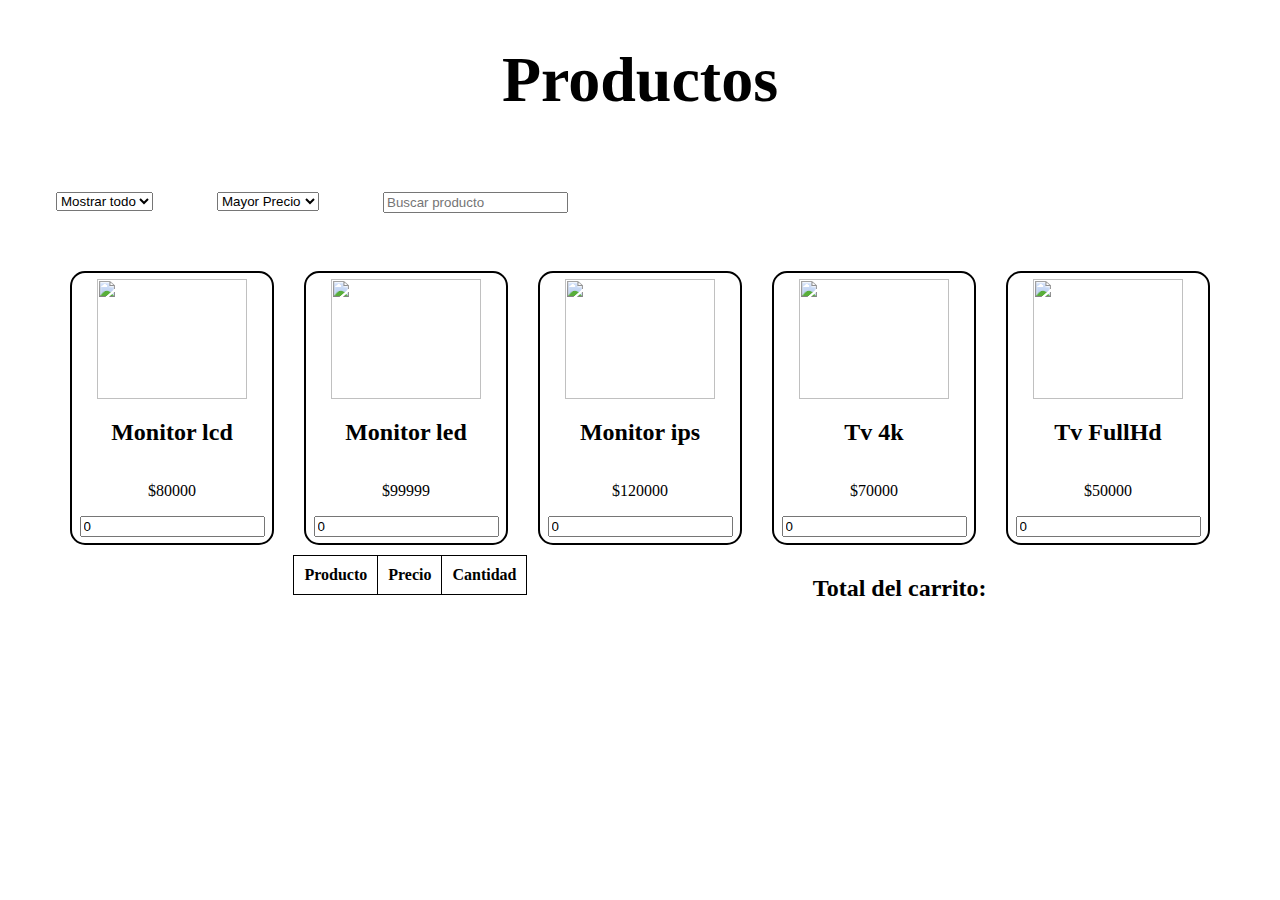
==== index.html @ face8210 "proyecto final js" ====
<!DOCTYPE html>
<html lang="en">

<head>
    <meta charset="UTF-8">
    <meta http-equiv="X-UA-Compatible" content="IE=edge">
    <meta name="viewport" content="width=device-width, initial-scale=1.0">
    <link rel="stylesheet" href="./styles/styles.css">
    <title>Proyecto Final</title>
</head>



<body>

    <h1 class="titulo">Productos</h1>

    <section class="filtros">


        <div class="filtros-div">
            <select id="categorias">

                <option value="mostrarTodo">Mostrar todo</option>
                <option value="monitores">Monitores</option>
                <option value="televisores">Televisores</option>

            </select>
        </div>


        <div class="filtros-div"> 

            <select name="" id="selectFiltroPrecio" >

                <option value="mayorPrecio">Mayor Precio</option>
                <option value="menorPrecio">Menor Precio</option>



            </select>


        </div>

         
    <div class="filtros-div">

        <input type="text" placeholder="Buscar producto" id="inputBuscarProducto">

    </div>


    </section>

   

    <section id="productos" class="contenedor">




    </section>




<section class="seccionCarrito">

   <table id="carrito">

            <thead>
                <tr>
                    <th>Producto</th>
                    <th>Precio</th>
                    <th>Cantidad</th>
                </tr>
            </thead>
    
            <tbody id="tbodyCarrito"></tbody>
    
        </table>


        <h2><strong>Total del carrito:</strong><p id="totalAPagar"></p></h2>


    </section>

    <script src="./javascript/app.js"></script>

</body>

</html>
---- styles/styles.css ----
.titulo {

    font-size: 4rem;
    text-align: center;
}

.filtros{
margin: 1rem;
    display: flex;
}
.filtros-div{

margin: 2rem;

}

.imagen{

    width: 150px;
    height: 120px;
    
    }
    
    .contenedor{
            display: flex;
            flex-wrap: wrap;
            justify-content: center;
            align-items: center;
            margin-top: 5px;
            padding: 10px;
            gap: 30px;
        
    
    }
    .tarjeta {
     
        border: solid 2px black;
        border-radius: 15px;
        width: 200px;
        height: 270px;
        display: flex;
        flex-direction: column;
        justify-content: center;
        align-items: center;
        text-align: center;
     
        
    
    }
    
    table ,td ,th{
    
    border:1px solid black;
    border-collapse: collapse;
    padding: 10px;
    text-align: center;
    
    
    
    }

    tbody{

        width: 40vw;
    }

    .seccionCarrito{

        display: flex;
        justify-content: space-evenly;
        
      
    }
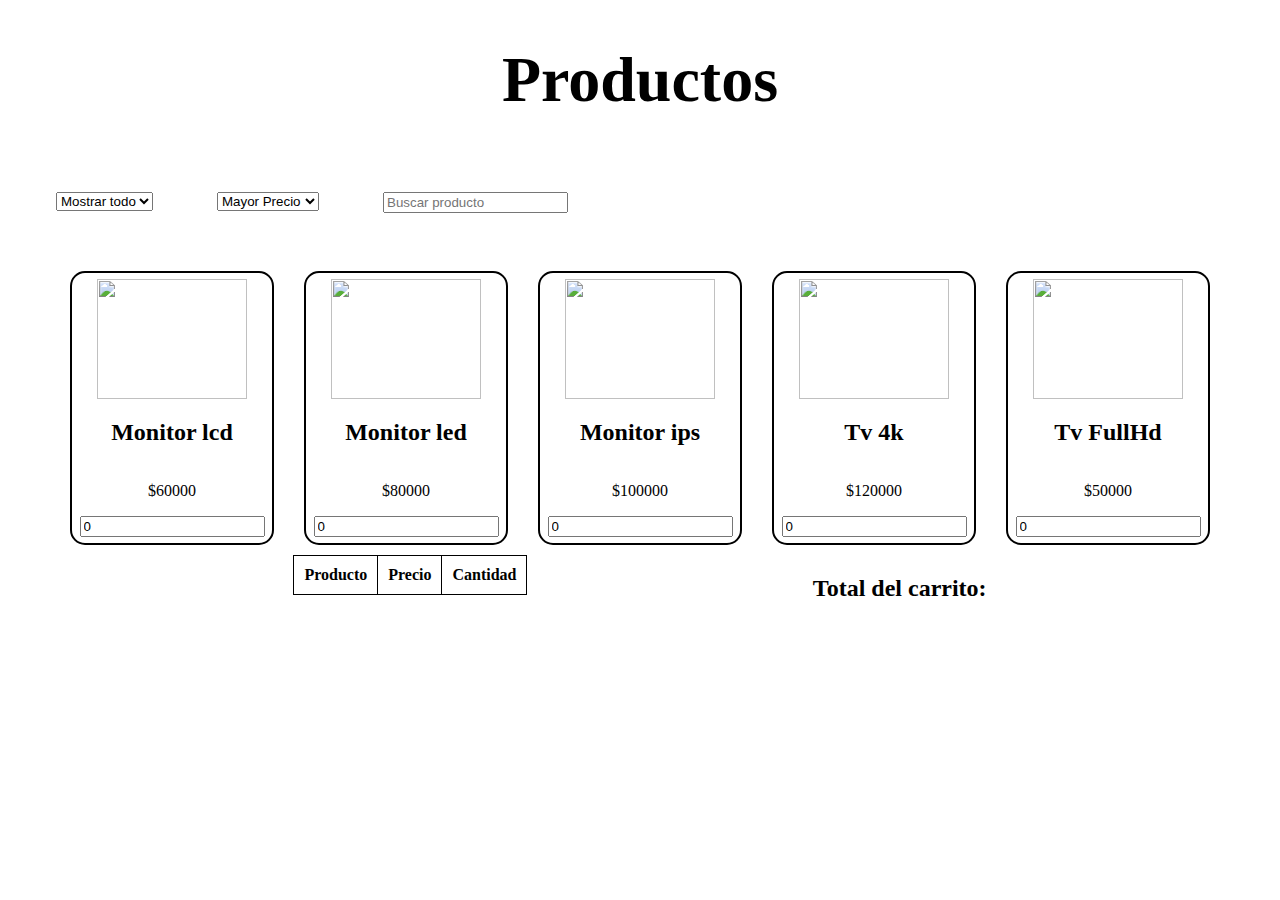
==== commit dc0d47ca: "Proyecto final sin fetch" ====
--- a/index.html
+++ b/index.html
@@ -5,7 +5,12 @@
     <meta charset="UTF-8">
     <meta http-equiv="X-UA-Compatible" content="IE=edge">
     <meta name="viewport" content="width=device-width, initial-scale=1.0">
+
+    <!-- Estilos -->
     <link rel="stylesheet" href="./styles/styles.css">
+
+    <!-- Libreria -->
+    <link rel="stylesheet" type="text/css" href="https://cdn.jsdelivr.net/npm/toastify-js/src/toastify.min.css">
     <title>Proyecto Final</title>
 </head>
 
@@ -87,7 +92,9 @@
 
     </section>
 
-    <script src="./javascript/app.js"></script>
+    
+    <script type="text/javascript" src="https://cdn.jsdelivr.net/npm/toastify-js"></script>
+    <script src="javascript/main.js"></script>
 
 </body>
 
